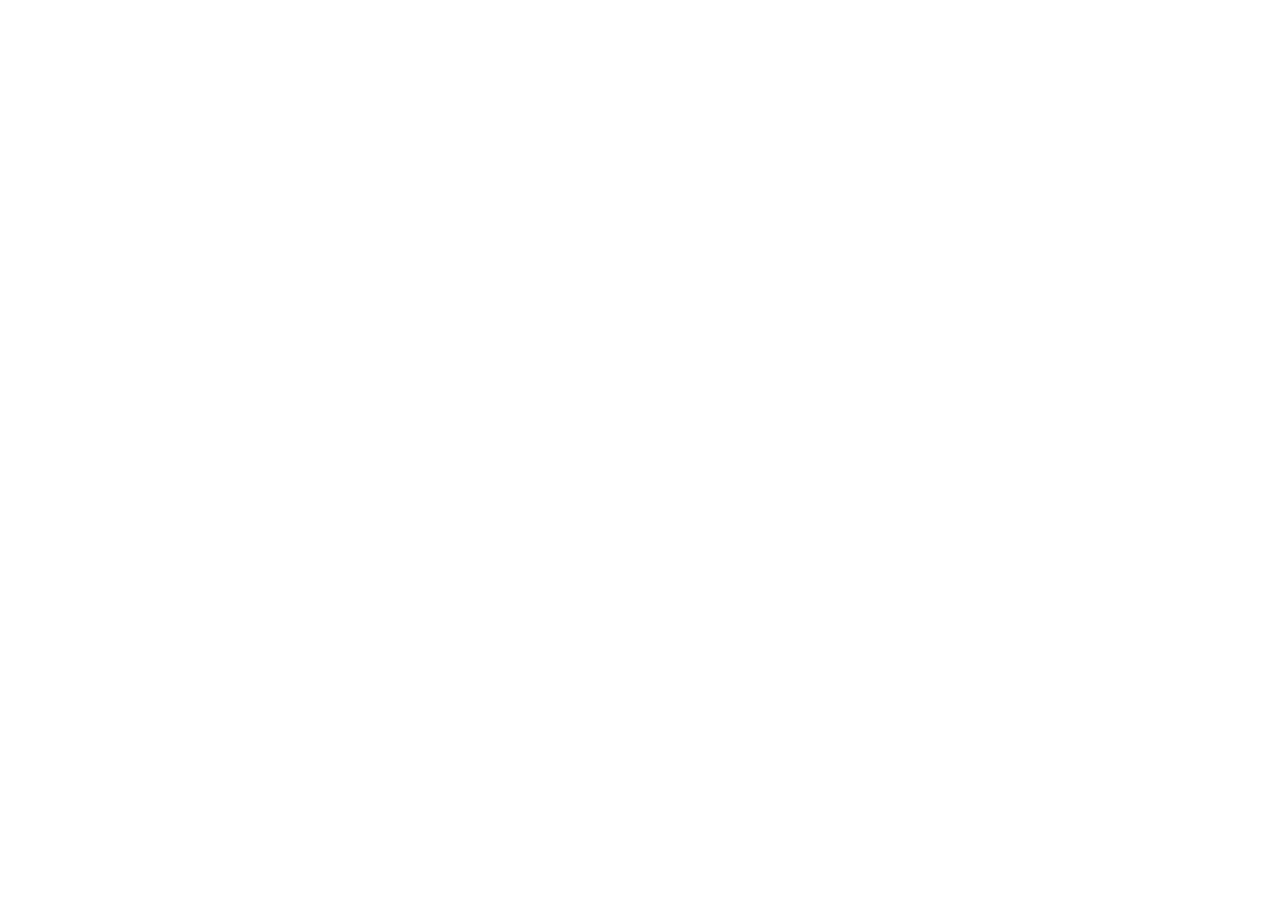
==== index.html @ 306afd04 "Defined the initial HTML structure" ====
<!DOCTYPE html>
<html lang = "en">
<head>
    <meta charset = "UTF-8"/>
    <meta name = "viewport" content = "width=device-width, initial-scale=1.0"/>
    <title>MetaFlick - Search the Multiverse of Movies</title>
    <link rel = "stylesheet" href = "styles.css"/>
</head>
<body>

</body>
</html>
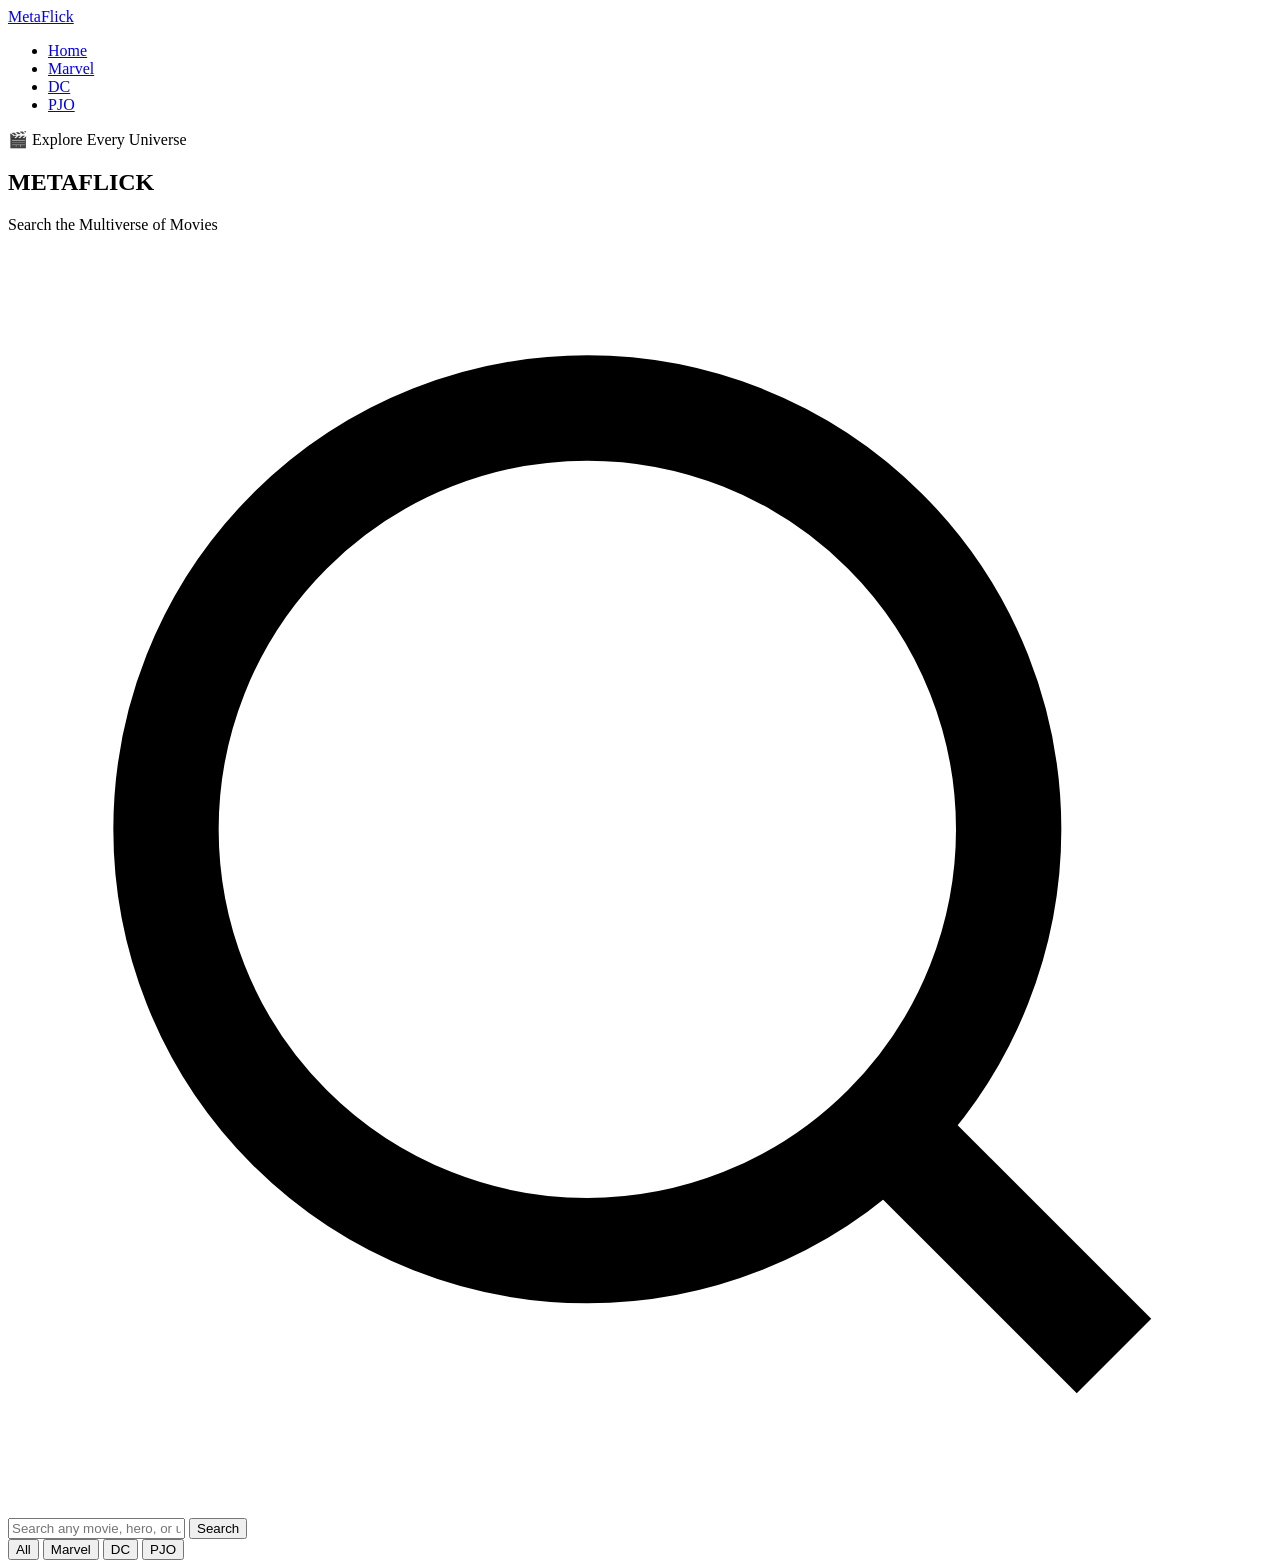
==== commit fd50965f: "Added initial layout and search functionality :)" ====
--- a/index.html
+++ b/index.html
@@ -7,6 +7,54 @@
     <link rel = "stylesheet" href = "styles.css"/>
 </head>
 <body>
+    <div id="cursor-dot"></div>
+    <div id="cursor-ring"></div>
+
+    <header class="site-header">
+    <a href="index.html" class="logo">Meta<span>Flick</span></a>
+    <nav>
+      <ul class="nav-links">
+        <li><a href="index.html" class="active">Home</a></li>
+        <li><a href="marvel.html" class="nav-marvel">Marvel</a></li>
+        <li><a href="dc.html" class="nav-dc">DC</a></li>
+        <li><a href="pjo.html" class="nav-pjo">PJO</a></li>
+      </ul>
+    </nav>
+    </header>
+
+    <main>
+       <div class="page-wrapper">
+       
+        <section class="hero">
+        <p class="hero-eyebrow">🎬 Explore Every Universe</p>
+        <h1 class="hero-title">META<span class="glow">FLICK</span></h1>
+        <p class="hero-tagline">Search the Multiverse of Movies</p>
+ 
+        <div class="search-container">
+          <div class="search-bar-wrap">
+            <svg class="search-icon" xmlns="http://www.w3.org/2000/svg" fill="none" viewBox="0 0 24 24" stroke="currentColor" stroke-width="2">
+              <circle cx="11" cy="11" r="8"/><path d="M21 21l-4.35-4.35"/>
+            </svg>
+            <input
+              id="search-input"
+              class="search-input"
+              type="text"
+              placeholder="Search any movie, hero, or universe…"
+              autocomplete="off"
+              spellcheck="false"
+            />
+            <button id="search-btn" class="search-btn">Search</button>
+          </div>
+ 
+          <div class="filter-row">
+            <button class="filter-btn active" data-filter="all">All</button>
+            <button class="filter-btn" data-filter="marvel">Marvel</button>
+            <button class="filter-btn" data-filter="dc">DC</button>
+            <button class="filter-btn" data-filter="pjo">PJO</button>
+          </div>
+        </div>
+      </section>
+    </main>
 
 </body>
 </html>
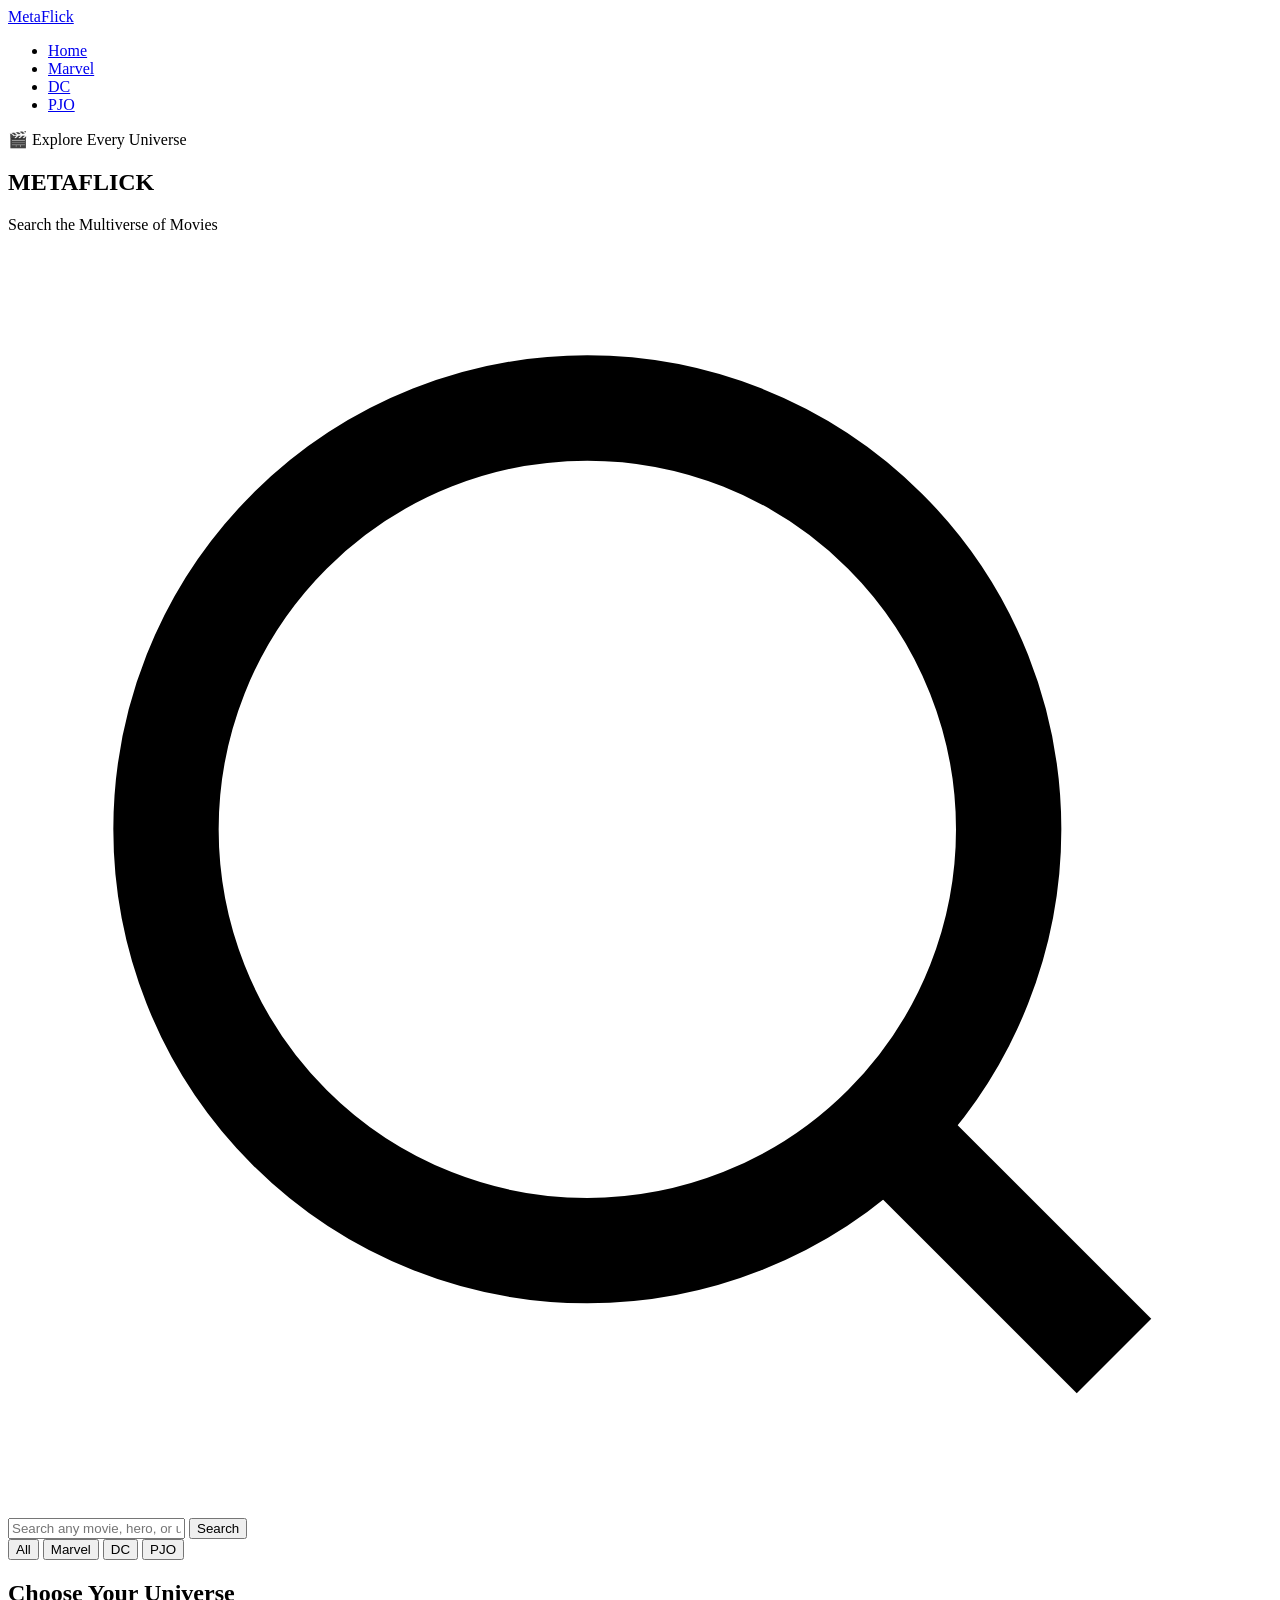
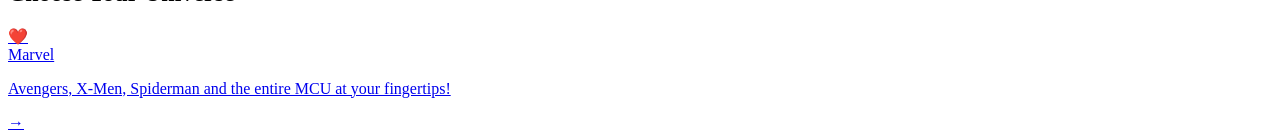
==== commit 12f6e8b0: "I've added the universe selection section" ====
--- a/index.html
+++ b/index.html
@@ -56,5 +56,17 @@
       </section>
     </main>
 
+    <section class="universes-section" id="universe-portal">
+      <h2>Choose Your Universe</h2>
+      <div class="universe-cards">
+        <a href="marvel.html" class="universe-card universe-card-marvel">
+          <div class="universe-card-icon">❤️</div>
+          <div class="universe-card-name">Marvel</div>
+          <p class="universe-card-desc">Avengers, X-Men, Spiderman and the entire MCU at your fingertips!</p>
+          <span class="universe-card-arrow">→</span>
+        </a>
+      </div>
+
+    </section>
 </body>
 </html>
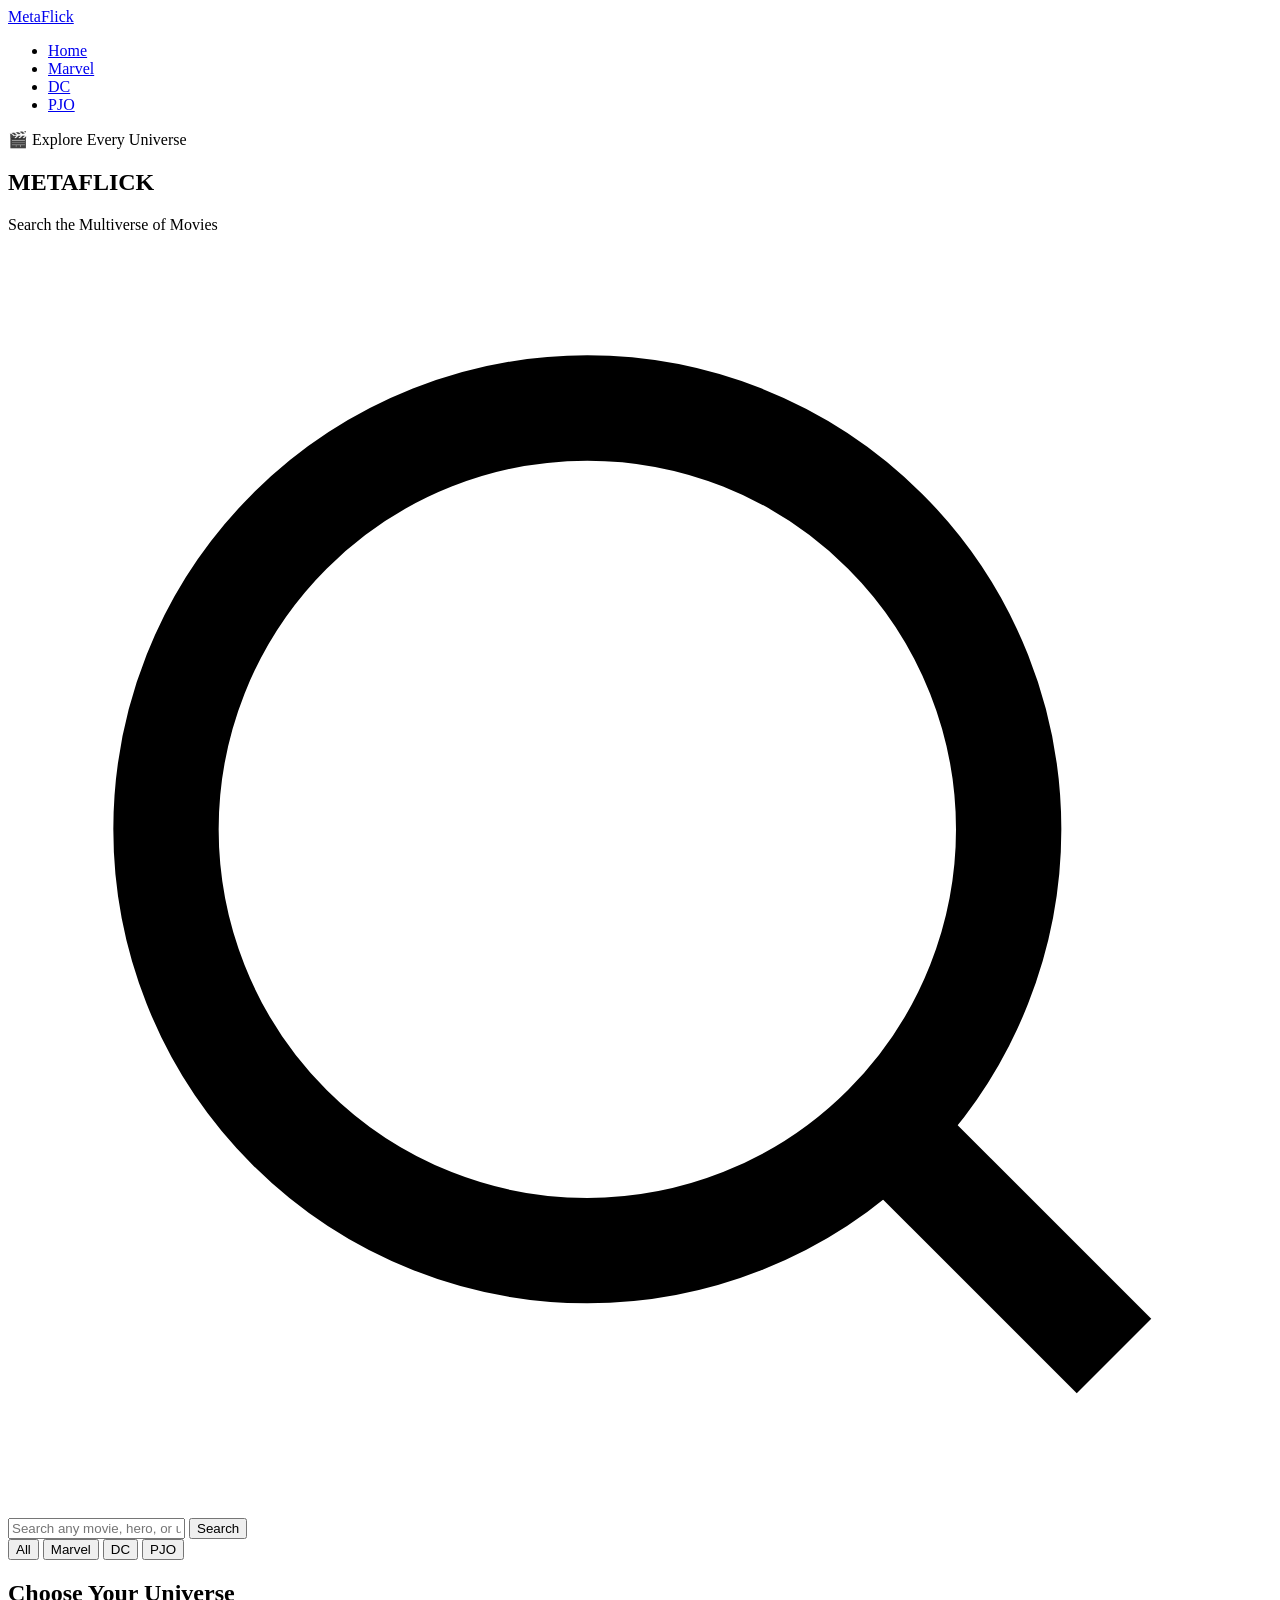
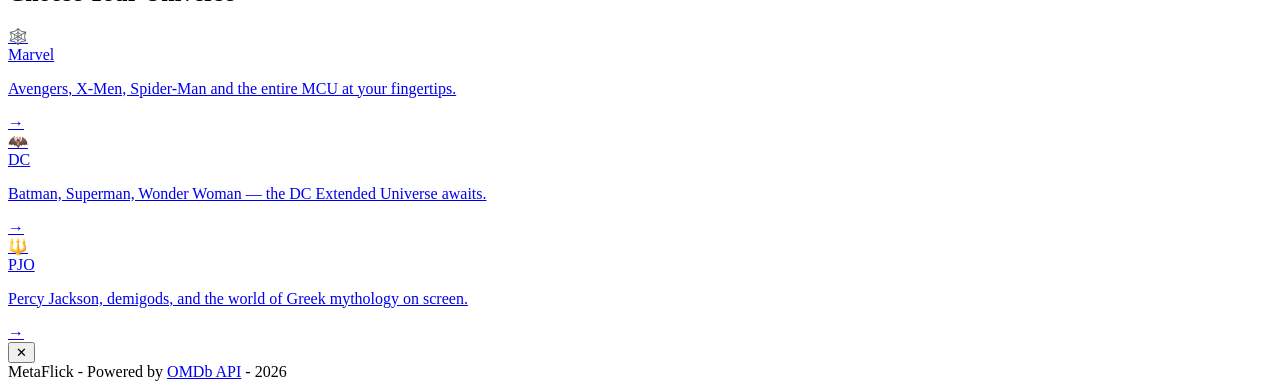
==== commit 44236362: "Completed the HTML structure of the index (home) page" ====
--- a/index.html
+++ b/index.html
@@ -1,35 +1,37 @@
 <!DOCTYPE html>
-<html lang = "en">
+<html lang="en">
 <head>
-    <meta charset = "UTF-8"/>
-    <meta name = "viewport" content = "width=device-width, initial-scale=1.0"/>
-    <title>MetaFlick - Search the Multiverse of Movies</title>
-    <link rel = "stylesheet" href = "styles.css"/>
+  <meta charset="UTF-8" />
+  <meta name="viewport" content="width=device-width, initial-scale=1.0" />
+  <title>MetaFlick - Search the Multiverse of Movies</title>
+  <link rel="stylesheet" href="styles.css" />
+  <link rel="icon" href="data:image/svg+xml,<svg xmlns='http://www.w3.org/2000/svg' viewBox='0 0 100 100'><text y='.9em' font-size='90'>🎬</text></svg>" />
 </head>
 <body>
-    <div id="cursor-dot"></div>
-    <div id="cursor-ring"></div>
 
-    <header class="site-header">
+  <div id="cursor-dot"></div>
+  <div id="cursor-ring"></div>
+
+  <header class="site-header">
     <a href="index.html" class="logo">Meta<span>Flick</span></a>
     <nav>
       <ul class="nav-links">
         <li><a href="index.html" class="active">Home</a></li>
         <li><a href="marvel.html" class="nav-marvel">Marvel</a></li>
-        <li><a href="dc.html" class="nav-dc">DC</a></li>
-        <li><a href="pjo.html" class="nav-pjo">PJO</a></li>
+        <li><a href="dc.html"     class="nav-dc">DC</a></li>
+        <li><a href="pjo.html"    class="nav-pjo">PJO</a></li>
       </ul>
     </nav>
-    </header>
+  </header>
 
-    <main>
-       <div class="page-wrapper">
-       
-        <section class="hero">
+  <main>
+    <div class="page-wrapper">
+
+      <section class="hero">
         <p class="hero-eyebrow">🎬 Explore Every Universe</p>
         <h1 class="hero-title">META<span class="glow">FLICK</span></h1>
         <p class="hero-tagline">Search the Multiverse of Movies</p>
- 
+
         <div class="search-container">
           <div class="search-bar-wrap">
             <svg class="search-icon" xmlns="http://www.w3.org/2000/svg" fill="none" viewBox="0 0 24 24" stroke="currentColor" stroke-width="2">
@@ -45,7 +47,7 @@
             />
             <button id="search-btn" class="search-btn">Search</button>
           </div>
- 
+
           <div class="filter-row">
             <button class="filter-btn active" data-filter="all">All</button>
             <button class="filter-btn" data-filter="marvel">Marvel</button>
@@ -54,19 +56,55 @@
           </div>
         </div>
       </section>
-    </main>
 
-    <section class="universes-section" id="universe-portal">
-      <h2>Choose Your Universe</h2>
-      <div class="universe-cards">
-        <a href="marvel.html" class="universe-card universe-card-marvel">
-          <div class="universe-card-icon">❤️</div>
-          <div class="universe-card-name">Marvel</div>
-          <p class="universe-card-desc">Avengers, X-Men, Spiderman and the entire MCU at your fingertips!</p>
-          <span class="universe-card-arrow">→</span>
-        </a>
-      </div>
+      <section class="universes-section" id="universe-portal">
+        <h2>Choose Your Universe</h2>
+        <div class="universe-cards">
+          <a href="marvel.html" class="universe-card universe-card-marvel">
+            <div class="universe-card-icon">🕸️</div>
+            <div class="universe-card-name">Marvel</div>
+            <p class="universe-card-desc">Avengers, X-Men, Spider-Man and the entire MCU at your fingertips.</p>
+            <span class="universe-card-arrow">→</span>
+          </a>
+          <a href="dc.html" class="universe-card universe-card-dc">
+            <div class="universe-card-icon">🦇</div>
+            <div class="universe-card-name">DC</div>
+            <p class="universe-card-desc">Batman, Superman, Wonder Woman — the DC Extended Universe awaits.</p>
+            <span class="universe-card-arrow">→</span>
+          </a>
+          <a href="pjo.html" class="universe-card universe-card-pjo">
+            <div class="universe-card-icon">🔱</div>
+            <div class="universe-card-name">PJO</div>
+            <p class="universe-card-desc">Percy Jackson, demigods, and the world of Greek mythology on screen.</p>
+            <span class="universe-card-arrow">→</span>
+          </a>
+        </div>
+      </section>
 
-    </section>
+      <hr class="divider" id="results-divider" style="display:none" />
+
+      <section id="results-section" style="display:none">
+        <div class="section-head">
+          <h2 id="results-heading">Results</h2>
+          <span class="count" id="results-count"></span>
+        </div>
+        <div class="results-grid" id="results-grid"></div>
+      </section>
+
+    </div>
+  </main>
+
+  <div id="modal-backdrop" class="modal-backdrop">
+    <div id="modal" class="modal">
+      <button id="modal-close" class="modal-close" aria-label="Close">✕</button>
+      <div id="modal-body" style="display:contents"></div>
+    </div>
+  </div>
+
+  <footer class="site-footer">
+    MetaFlick - Powered by <a href="https://www.omdbapi.com/" target="_blank">OMDb API</a> - 2026
+  </footer>
+
+  <script type="module" src="index.js"></script>
 </body>
-</html>+</html> 
